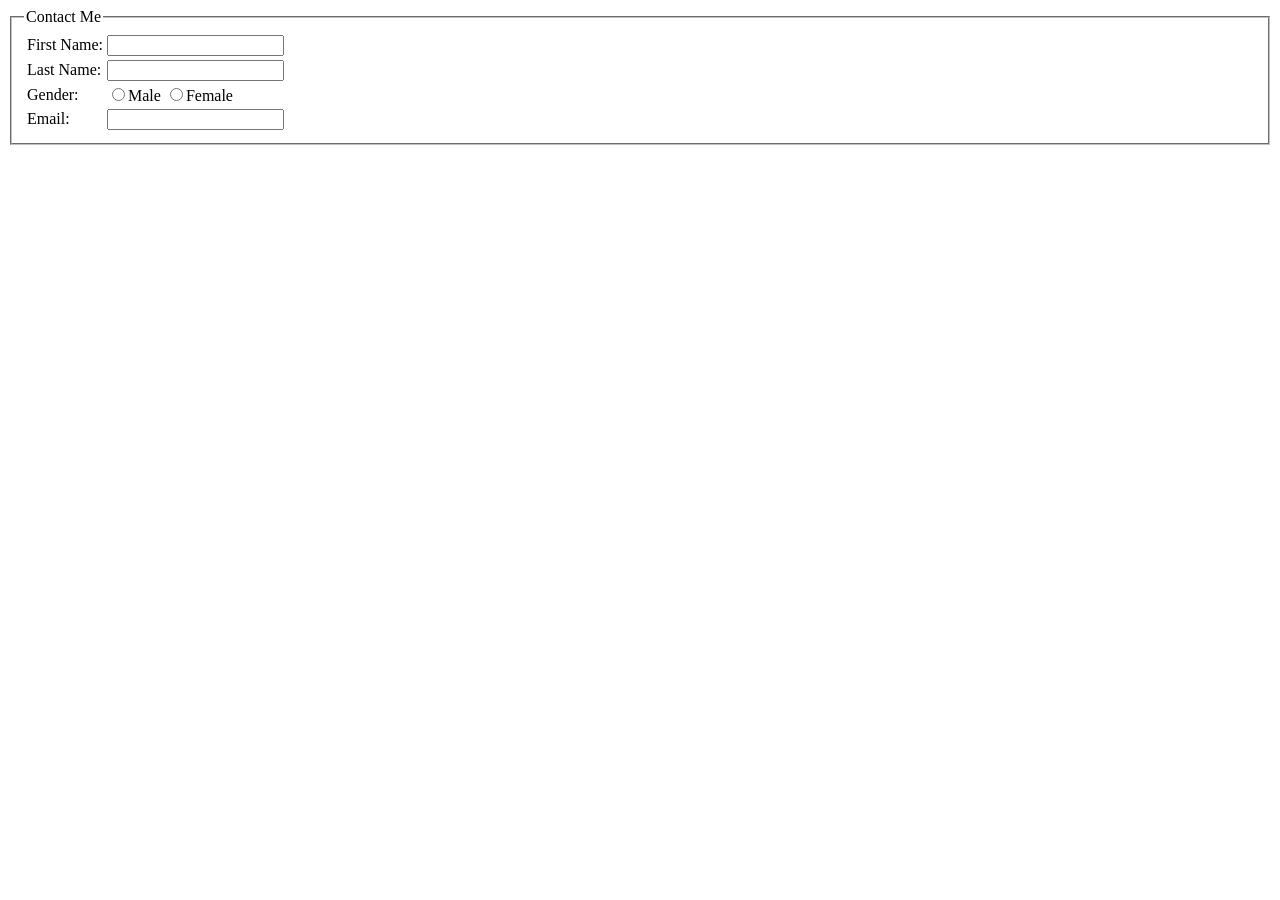
==== mid/portfolio/html/index.html @ 1c6409ac "index" ====
<!DOCTYPE html>
<html lang="en">
<head>
    <meta charset="UTF-8">
    <meta name="viewport" content="width=device-width, initial-scale=1.0">
    <title>Contact Me</title>
</head>
<body>
    <form method="POST">
        <fieldset>
            <legend>Contact Me</legend>
            <table>
                <tr>
                    <td><label for="name">First Name:</label></td>
                    <td><input type="text" id="name" name="name" required></td>
                </tr>
                <tr>
                    <td><label for="lname">Last Name:</label></td>
                    <td><input type="text" id="lname" name="lname" required></td>
                </tr>
                <tr>
                    <td><label>Gender:</label></td>
                    <td>
                        <input type="radio" name="gender" value="male">Male
                        <input type="radio" name="gender" value="female">Female

                    </td>
                </tr>
                <tr>
                    <td><label for="email">Email:</label></td>
                    <td><input type="email" id="email" name="email" required></td>
                </tr>
            </table>
        </fieldset>
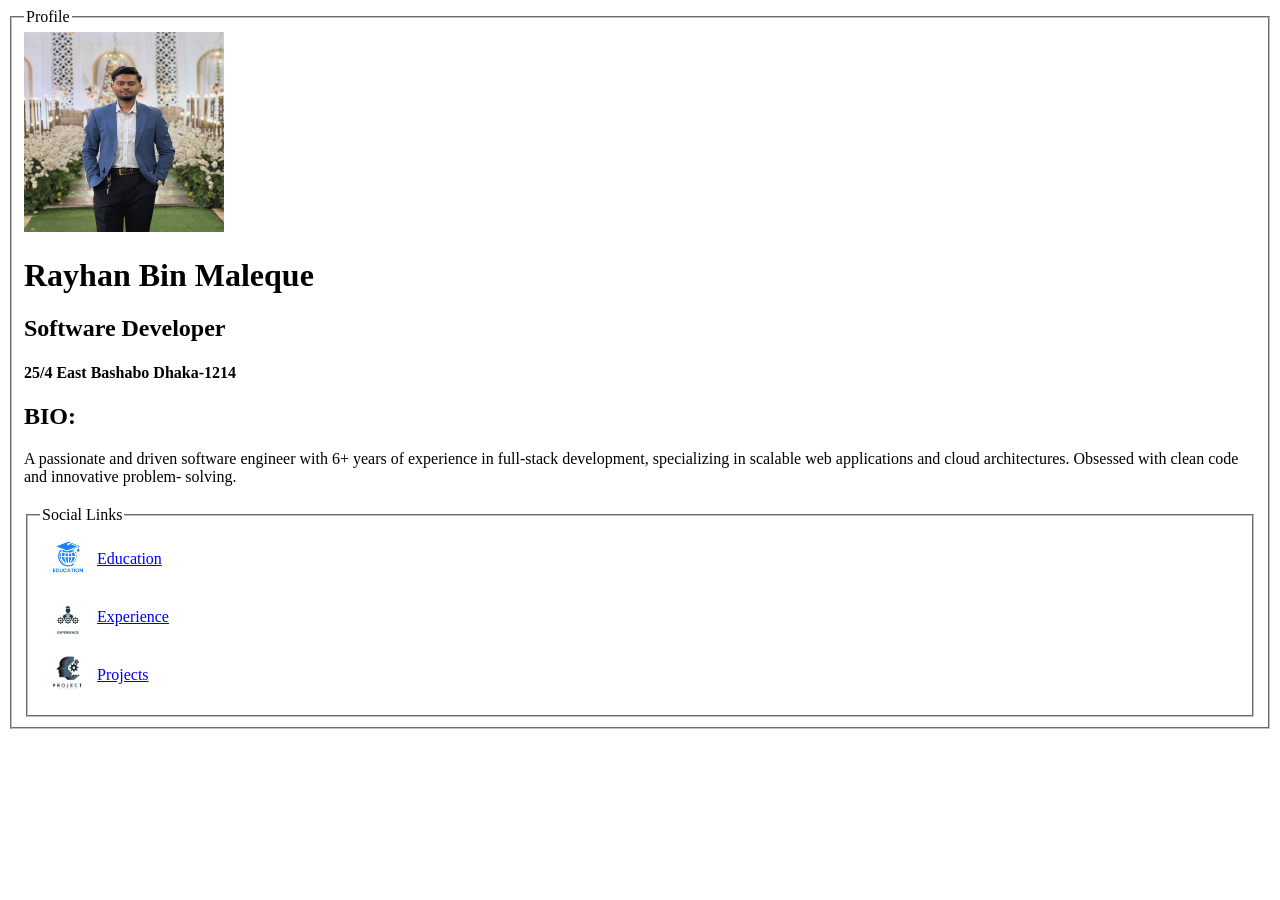
==== commit 7e9bf537: "latest" ====
--- a/mid/portfolio/html/index.html
+++ b/mid/portfolio/html/index.html
@@ -8,27 +8,48 @@
 <body>
     <form method="POST">
         <fieldset>
-            <legend>Contact Me</legend>
+            <legend>Profile</legend>
             <table>
                 <tr>
-                    <td><label for="name">First Name:</label></td>
-                    <td><input type="text" id="name" name="name" required></td>
+                    <img src="../image/profilepicture.jpg" alt="" width="200" height="200">
                 </tr>
                 <tr>
-                    <td><label for="lname">Last Name:</label></td>
-                    <td><input type="text" id="lname" name="lname" required></td>
+                    <label for="name"><h1>Rayhan Bin Maleque</h1></label>
                 </tr>
                 <tr>
-                    <td><label>Gender:</label></td>
-                    <td>
-                        <input type="radio" name="gender" value="male">Male
-                        <input type="radio" name="gender" value="female">Female
-
-                    </td>
+                    <label for="name"><h2>Software Developer</h2></label>
                 </tr>
                 <tr>
-                    <td><label for="email">Email:</label></td>
-                    <td><input type="email" id="email" name="email" required></td>
+                    <label for="name"><h4>25/4 East Bashabo Dhaka-1214</h4></label>
+                </tr>
+
+                <tr>
+                    <label for="name"><h2>BIO:</h2>A passionate and driven software engineer with 6+ years of experience in
+                         full-stack development, specializing in scalable web applications and 
+                         cloud architectures. Obsessed with clean code and innovative problem-
+                         solving.</label>
+                </tr>
+                <tr>
+                    <label for="name"><h2></h2></label>
+                    
                 </tr>
             </table>
+
+            <fieldset>
+                <legend>Social Links</legend>
+                <table>
+                    <tr>
+                        <td><img src="../image/education.avif" alt="" width="50" height="50"></td>
+                        <td><a href="https://www.linkedin.com/in/rayhan-bin-maleque-9b1a5b1b3/">Education</a></td>
+                    </tr>
+                    <tr>
+                        <td><img src="../image/experience.webp" alt="" width="50" height="50"></td>
+                        <td><a href="https://github.com/rayhan-bin-maleque">Experience</a></td>
+                    </tr>
+                    <tr>
+                        <td><img src="../image/project.jpg" alt="" width="50" height="50"></td>
+                        <td><a href="https://github.com/rayhan-bin-maleque">Projects</a></td>
+                    </tr>
+                </table>
+            </fieldset>
         </fieldset>
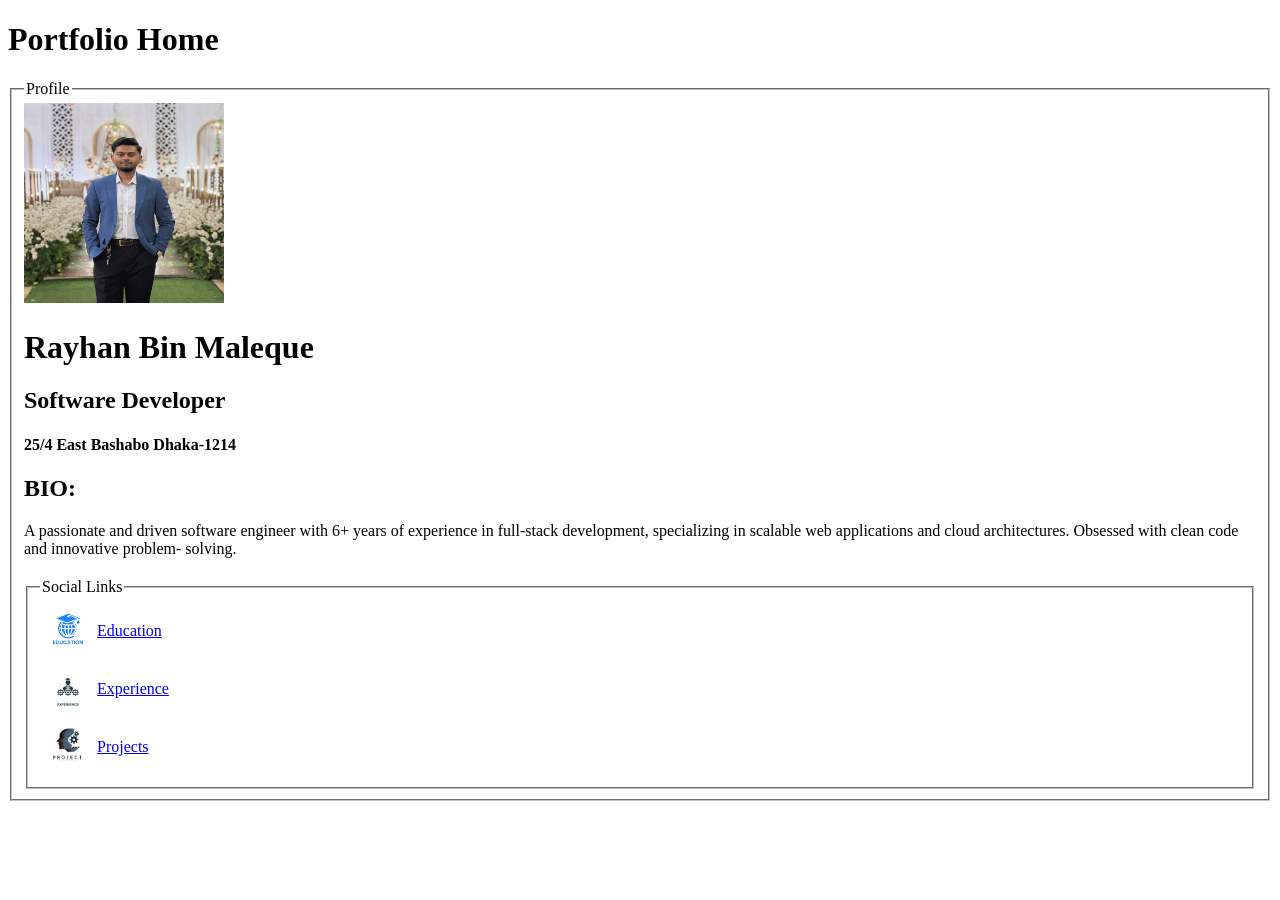
==== commit aeb8b2d8: "latest" ====
--- a/mid/portfolio/html/index.html
+++ b/mid/portfolio/html/index.html
@@ -3,9 +3,11 @@
 <head>
     <meta charset="UTF-8">
     <meta name="viewport" content="width=device-width, initial-scale=1.0">
-    <title>Contact Me</title>
+    <title>index</title>
 </head>
+
 <body>
+    <label for="name"><h1>Portfolio Home</h1></label>
     <form method="POST">
         <fieldset>
             <legend>Profile</legend>
